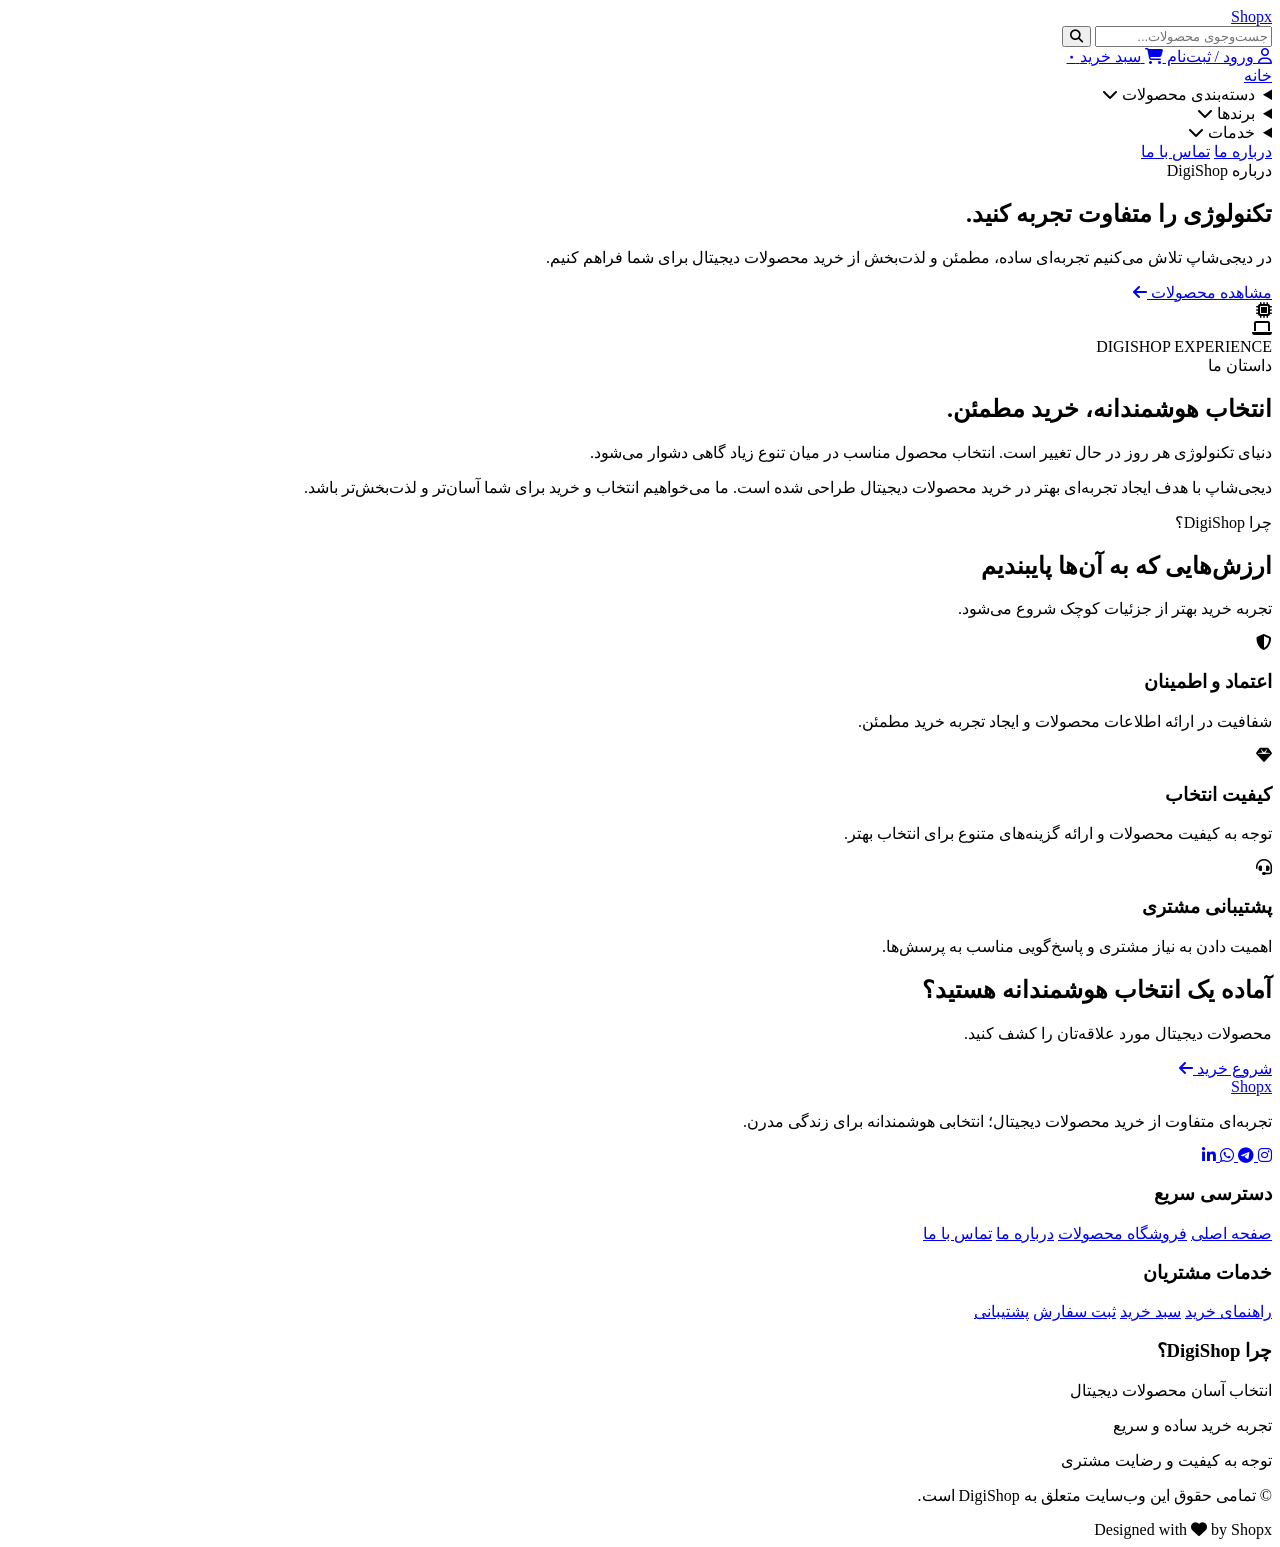
==== about.html @ ddeb1084 "initial Digishop pro" ====
<!DOCTYPE html>
<html lang="fa" dir="rtl">

<head>
    <meta charset="UTF-8">
    <meta name="viewport" content="width=device-width, initial-scale=1.0">

    <title>درباره ما | DigiShop</title>

    <link rel="stylesheet" href="css/style.css">

    <link rel="stylesheet"
    href="https://cdnjs.cloudflare.com/ajax/libs/font-awesome/6.5.0/css/all.min.css">
</head>

<body>

<header class="premium-header">

    <div class="top-header">

        <a href="index.html" class="premium-logo">
            Shop<span>x</span>
        </a>

        <div class="header-search">
            <input type="text" placeholder="جست‌وجوی محصولات...">
            <button type="button">
                <i class="fa-solid fa-magnifying-glass"></i>
            </button>
        </div>

        <div class="header-actions">

            <a href="login.html" class="header-login">
                <i class="fa-regular fa-user"></i>
                ورود / ثبت‌نام
            </a>

            <a href="cart.html" class="premium-cart">
                <i class="fa-solid fa-cart-shopping"></i>
                <span>سبد خرید</span>
                <b class="cart-count">۰</b>
            </a>

        </div>

    </div>

    <nav class="bottom-header">

        <a href="index.html">خانه</a>

        <details class="nav-dropdown">
            <summary>
                دسته‌بندی محصولات
                <i class="fa-solid fa-chevron-down"></i>
            </summary>

            <div class="dropdown-menu">
                <a href="products.html?category=mobile">موبایل</a>
                <a href="products.html?category=laptop">لپ‌تاپ</a>
                <a href="products.html?category=watch">ساعت هوشمند</a>
                <a href="products.html?category=accessory">لوازم جانبی</a>
            </div>
        </details>

        <details class="nav-dropdown">
            <summary>
                برندها
                <i class="fa-solid fa-chevron-down"></i>
            </summary>

            <div class="dropdown-menu">
                <a href="products.html">سامسونگ</a>
                <a href="products.html">اپل</a>
                <a href="products.html">ایسوس</a>
                <a href="products.html">شیائومی</a>
            </div>
        </details>

        <details class="nav-dropdown">
            <summary>
                خدمات
                <i class="fa-solid fa-chevron-down"></i>
            </summary>

            <div class="dropdown-menu">
                <a href="#values">ارزش‌های ما</a>
                <a href="about.html">معرفی فروشگاه</a>
            </div>
        </details>

        <a href="about.html">درباره ما</a>
        <a href="contact.html">تماس با ما</a>

    </nav>

</header>


<main class="about-page">

    <!-- HERO -->

    <section class="about-hero">

        <div class="container about-hero-content">

            <span class="about-label">درباره DigiShop</span>

            <h1>
                تکنولوژی را
                <span>متفاوت تجربه کنید.</span>
            </h1>

            <p>
                در دیجی‌شاپ تلاش می‌کنیم تجربه‌ای ساده،
                مطمئن و لذت‌بخش از خرید محصولات دیجیتال
                برای شما فراهم کنیم.
            </p>

            <a href="products.html" class="about-button">
                مشاهده محصولات
                <i class="fa-solid fa-arrow-left"></i>
            </a>

        </div>

        <div class="about-decoration">
            <i class="fa-solid fa-microchip"></i>
        </div>

    </section>


    <!-- OUR STORY -->

    <section class="about-story">

        <div class="container about-story-grid">

            <div class="story-image">

                <div class="story-icon">
                    <i class="fa-solid fa-laptop"></i>
                </div>

                <span>DIGISHOP EXPERIENCE</span>

            </div>

            <div class="story-content">

                <span class="section-label">داستان ما</span>

                <h2>
                    انتخاب هوشمندانه،
                    خرید مطمئن.
                </h2>
                <p>
                    دنیای تکنولوژی هر روز در حال تغییر است.
                    انتخاب محصول مناسب در میان تنوع زیاد
                    گاهی دشوار می‌شود.
                </p>

                <p>
                    دیجی‌شاپ با هدف ایجاد تجربه‌ای بهتر در
                    خرید محصولات دیجیتال طراحی شده است.
                    ما می‌خواهیم انتخاب و خرید برای شما
                    آسان‌تر و لذت‌بخش‌تر باشد.
                </p>

            </div>

        </div>

    </section>


    <!-- VALUES -->

    <section class="about-values" id="values">

        <div class="container">

            <div class="section-heading">

                <span class="section-label">چرا DigiShop؟</span>

                <h2>ارزش‌هایی که به آن‌ها پایبندیم</h2>

                <p>
                    تجربه خرید بهتر از جزئیات کوچک شروع می‌شود.
                </p>

            </div>

            <div class="values-grid">

                <article class="value-card">

                    <div class="value-icon">
                        <i class="fa-solid fa-shield-halved"></i>
                    </div>

                    <h3>اعتماد و اطمینان</h3>

                    <p>
                        شفافیت در ارائه اطلاعات محصولات
                        و ایجاد تجربه خرید مطمئن.
                    </p>

                </article>

                <article class="value-card">

                    <div class="value-icon">
                        <i class="fa-solid fa-gem"></i>
                    </div>

                    <h3>کیفیت انتخاب</h3>

                    <p>
                        توجه به کیفیت محصولات و ارائه
                        گزینه‌های متنوع برای انتخاب بهتر.
                    </p>

                </article>

                <article class="value-card">

                    <div class="value-icon">
                        <i class="fa-solid fa-headset"></i>
                    </div>

                    <h3>پشتیبانی مشتری</h3>

                    <p>
                        اهمیت دادن به نیاز مشتری و
                        پاسخ‌گویی مناسب به پرسش‌ها.
                    </p>

                </article>

            </div>

        </div>

    </section>


    <!-- CTA -->

    <section class="about-cta">

        <div class="container">

            <h2>آماده یک انتخاب هوشمندانه هستید؟</h2>

            <p>
                محصولات دیجیتال مورد علاقه‌تان را کشف کنید.
            </p>

            <a href="products.html">
                شروع خرید
                <i class="fa-solid fa-arrow-left"></i>
            </a>

        </div>

    </section>

</main>
<footer class="premium-footer">

    <div class="footer-main">

        <!-- معرفی فروشگاه -->
        <div class="footer-about">
            <a href="index.html" class="footer-logo">
         
            Shop<span>x</span>
            </a>

            <p>
                تجربه‌ای متفاوت از خرید محصولات دیجیتال؛
                انتخابی هوشمندانه برای زندگی مدرن.
            </p>

            <div class="footer-socials">
                <a href="#" aria-label="Instagram">
                    <i class="fa-brands fa-instagram"></i>
                </a>

                <a href="#" aria-label="Telegram">
                    <i class="fa-brands fa-telegram"></i>
                </a>

                <a href="#" aria-label="WhatsApp">
                    <i class="fa-brands fa-whatsapp"></i>
                </a>

                <a href="#" aria-label="LinkedIn">
                    <i class="fa-brands fa-linkedin-in"></i>
                </a>
            </div>
        </div>

        <!-- دسترسی سریع -->
        <div class="footer-column">
            <h3>دسترسی سریع</h3>
            <a href="index.html">صفحه اصلی</a>
            <a href="products.html">فروشگاه محصولات</a>
            <a href="about.html">درباره ما</a>
            <a href="contact.html">تماس با ما</a>
        </div>

        <!-- خدمات مشتریان -->
        <div class="footer-column">
            <h3>خدمات مشتریان</h3>
            <a href="products.html">راهنمای خرید</a>
            <a href="cart.html">سبد خرید</a>
            <a href="checkout.html">ثبت سفارش</a>
            <a href="contact.html">پشتیبانی</a>
        </div>

        <!-- اطلاعات -->
        <div class="footer-column">
            <h3>چرا DigiShop؟</h3>
            <p>انتخاب آسان محصولات دیجیتال</p>
            <p>تجربه خرید ساده و سریع</p>
            <p>توجه به کیفیت و رضایت مشتری</p>
        </div>

    </div>

    <div class="footer-bottom">
        <p>© تمامی حقوق این وب‌سایت متعلق به DigiShop است.</p>

        <span>
            Designed with
            <i class="fa-solid fa-heart"></i>
            by  Shopx
        </span>
    </div>

</footer>



<script src="js/cart-count.js"></script>

</body>
</html>
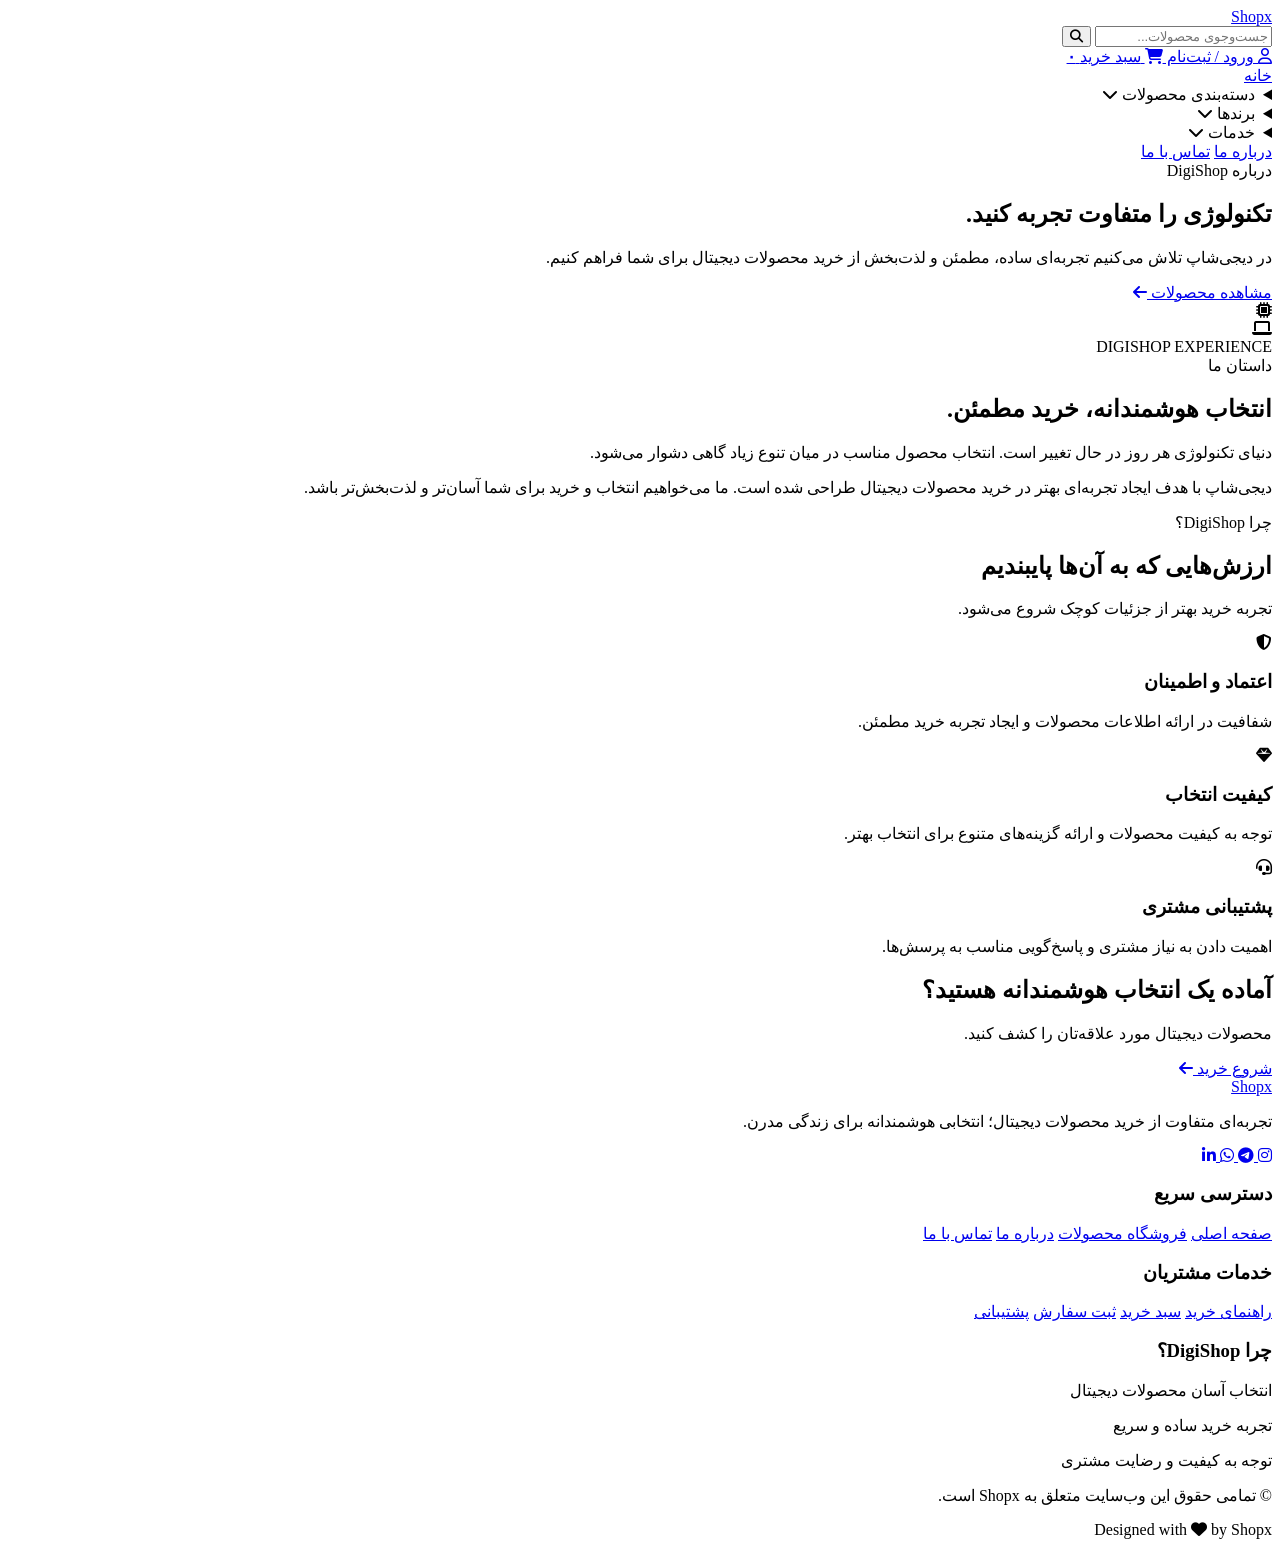
==== commit 3a89dfa4: "update page" ====
--- a/about.html
+++ b/about.html
@@ -336,7 +336,7 @@
     </div>
 
     <div class="footer-bottom">
-        <p>© تمامی حقوق این وب‌سایت متعلق به DigiShop است.</p>
+        <p>© تمامی حقوق این وب‌سایت متعلق به Shopx است.</p>
 
         <span>
             Designed with
